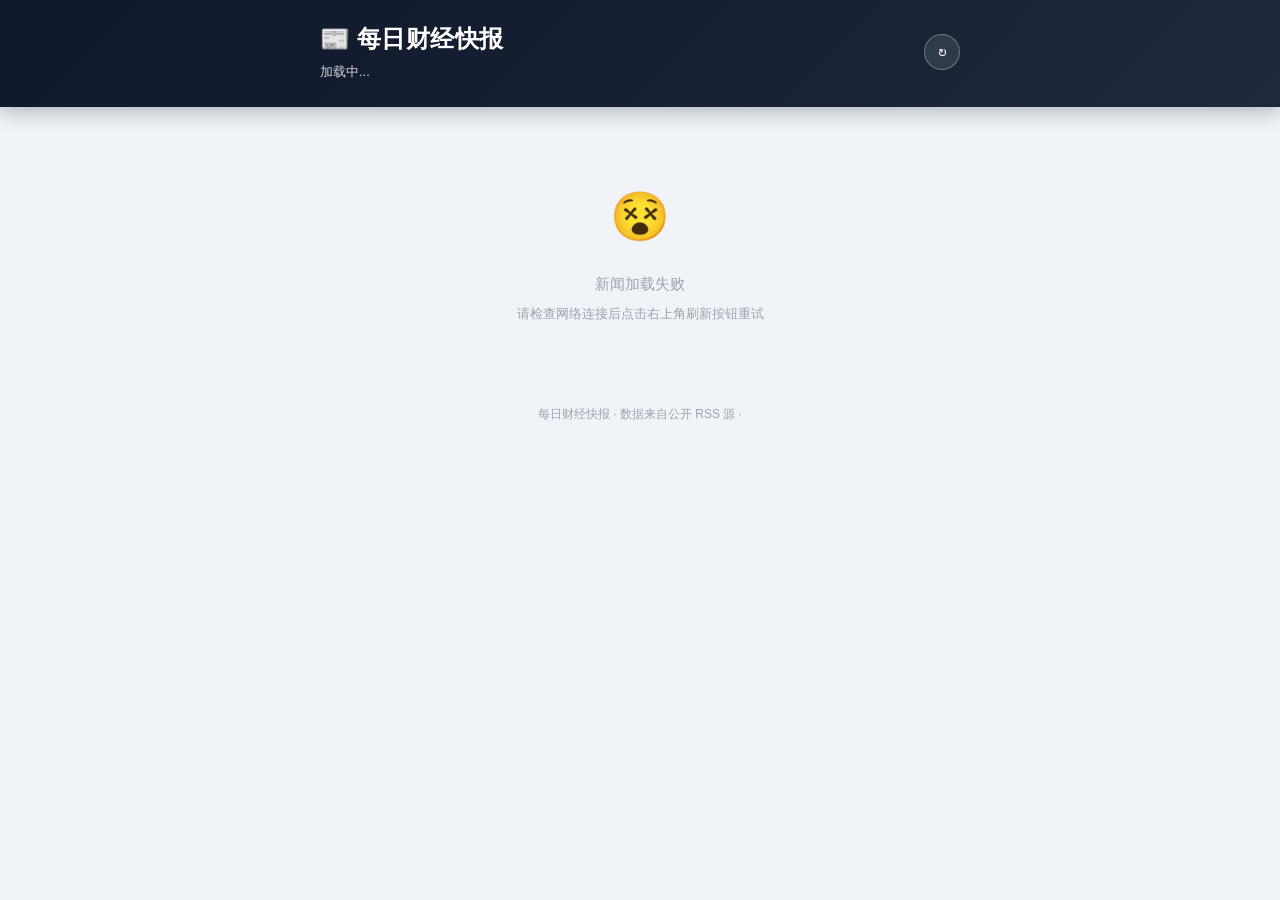
==== templates/index.html @ ac24c730 "Phase 2: 每日财经快报 - 9个新闻源(RSS+API) + 华尔街见闻快讯 + Render部署配置" ====
<!DOCTYPE html>
<html lang="zh-CN">
<head>
    <meta charset="UTF-8">
    <!-- 移动端视口：让网页在手机上以合适的宽度显示 -->
    <meta name="viewport" content="width=device-width, initial-scale=1.0">
    <!-- iOS Safari 全屏模式支持 -->
    <meta name="apple-mobile-web-app-capable" content="yes">
    <meta name="apple-mobile-web-app-status-bar-style" content="black-translucent">
    <title>每日财经快报</title>

    <style>
        /* ==========================================
           CSS 变量 - 全局配色方案（改颜色只需改这里）
           ========================================== */
        :root {
            --bg: #f0f3f7;
            --card-bg: #ffffff;
            --text-primary: #1a1d2e;
            --text-secondary: #6b7280;
            --text-muted: #9ca3af;
            --header-bg-start: #0f172a;
            --header-bg-end: #1e293b;
            --accent: #3b82f6;
            --accent-light: #eff6ff;
            --divider: #e5e7eb;
            --shadow-sm: 0 1px 3px rgba(0, 0, 0, 0.06);
            --shadow-md: 0 4px 12px rgba(0, 0, 0, 0.08);
            --radius-sm: 8px;
            --radius-md: 12px;
            --radius-lg: 16px;
            --font-mono: 'SF Mono', 'Cascadia Code', 'Consolas', monospace;
        }

        /* ==========================================
           全局重置
           ========================================== */
        *, *::before, *::after {
            box-sizing: border-box;
            margin: 0;
            padding: 0;
        }

        body {
            font-family: -apple-system, BlinkMacSystemFont, 'Segoe UI', 'PingFang SC',
                         'Hiragino Sans GB', 'Microsoft YaHei', 'Helvetica Neue', sans-serif;
            background: var(--bg);
            color: var(--text-primary);
            line-height: 1.6;
            -webkit-font-smoothing: antialiased;
            -moz-osx-font-smoothing: grayscale;
            /* 防止 iOS 橡皮筋效果导致的误触 */
            overscroll-behavior-y: contain;
        }

        /* ==========================================
           顶部 Header
           ========================================== */
        .header {
            background: linear-gradient(135deg, var(--header-bg-start), var(--header-bg-end));
            color: #fff;
            padding: 20px 16px 24px;
            position: sticky;
            top: 0;
            z-index: 100;
            box-shadow: 0 4px 20px rgba(15, 23, 42, 0.3);
        }

        .header-inner {
            max-width: 640px;
            margin: 0 auto;
            display: flex;
            align-items: center;
            justify-content: space-between;
        }

        .header-title {
            font-size: 22px;
            font-weight: 700;
            letter-spacing: 0.5px;
        }

        .header-title .icon {
            margin-right: 6px;
        }

        .header-date {
            font-size: 13px;
            opacity: 0.8;
            margin-top: 4px;
        }

        .refresh-btn {
            width: 36px;
            height: 36px;
            border-radius: 50%;
            border: 1.5px solid rgba(255, 255, 255, 0.3);
            background: rgba(255, 255, 255, 0.1);
            color: #fff;
            font-size: 18px;
            cursor: pointer;
            display: flex;
            align-items: center;
            justify-content: center;
            transition: all 0.2s;
            backdrop-filter: blur(4px);
        }

        .refresh-btn:active {
            background: rgba(255, 255, 255, 0.25);
            transform: rotate(90deg);
        }

        .refresh-btn.spinning {
            animation: spin 0.8s linear infinite;
        }

        @keyframes spin {
            to { transform: rotate(360deg); }
        }

        /* ==========================================
           主内容区
           ========================================== */
        .main {
            max-width: 640px;
            margin: 0 auto;
            padding: 0 12px 80px;
        }

        /* ==========================================
           状态栏（新闻数量 + 来源状态）
           ========================================== */
        .stats-bar {
            display: flex;
            align-items: center;
            gap: 10px;
            padding: 14px 16px;
            margin: 12px 4px 0;
            background: var(--card-bg);
            border-radius: var(--radius-md);
            box-shadow: var(--shadow-sm);
            font-size: 13px;
            color: var(--text-secondary);
            flex-wrap: wrap;
        }

        .stats-bar .count {
            font-weight: 700;
            color: var(--text-primary);
            font-size: 16px;
        }

        .stats-dot {
            width: 6px;
            height: 6px;
            border-radius: 50%;
            background: #10b981;
        }

        .stats-dot.error {
            background: #f59e0b;
        }

        .stats-dot.offline {
            background: #ef4444;
        }

        /* ==========================================
           搜索框 + 分类筛选
           ========================================== */
        .toolbar {
            padding: 12px 4px 0;
            display: flex;
            flex-direction: column;
            gap: 10px;
        }

        .search-box {
            position: relative;
        }

        .search-box input {
            width: 100%;
            padding: 10px 14px 10px 38px;
            border: 1.5px solid var(--divider);
            border-radius: var(--radius-md);
            font-size: 14px;
            background: var(--card-bg);
            color: var(--text-primary);
            outline: none;
            transition: border-color 0.2s;
            -webkit-appearance: none;
        }

        .search-box input:focus {
            border-color: var(--accent);
        }

        .search-box .search-icon {
            position: absolute;
            left: 12px;
            top: 50%;
            transform: translateY(-50%);
            font-size: 16px;
            color: var(--text-muted);
            pointer-events: none;
        }

        .filter-chips {
            display: flex;
            gap: 8px;
            overflow-x: auto;
            padding-bottom: 4px;
            -webkit-overflow-scrolling: touch;
            scrollbar-width: none;
        }

        .filter-chips::-webkit-scrollbar {
            display: none;
        }

        .chip {
            flex-shrink: 0;
            padding: 6px 14px;
            border-radius: 20px;
            font-size: 13px;
            font-weight: 500;
            border: 1.5px solid var(--divider);
            background: var(--card-bg);
            color: var(--text-secondary);
            cursor: pointer;
            transition: all 0.2s;
            white-space: nowrap;
            user-select: none;
        }

        .chip:active {
            transform: scale(0.95);
        }

        .chip.active {
            background: var(--accent);
            color: #fff;
            border-color: var(--accent);
        }

        .chip .count {
            margin-left: 4px;
            font-size: 11px;
            opacity: 0.8;
        }

        /* ==========================================
           新闻卡片
           ========================================== */
        .news-list {
            margin-top: 12px;
            display: flex;
            flex-direction: column;
            gap: 10px;
        }

        .news-card {
            background: var(--card-bg);
            border-radius: var(--radius-md);
            padding: 14px 16px;
            box-shadow: var(--shadow-sm);
            cursor: pointer;
            transition: all 0.2s;
            position: relative;
            overflow: hidden;
            border: 1.5px solid transparent;
            /* 点击动画 */
            -webkit-tap-highlight-color: transparent;
        }

        .news-card:active {
            transform: scale(0.985);
            border-color: var(--divider);
        }

        .news-card:hover {
            box-shadow: var(--shadow-md);
        }

        /* 卡片顶行：来源 + 分类 + 时间 */
        .card-meta {
            display: flex;
            align-items: center;
            gap: 8px;
            margin-bottom: 8px;
            flex-wrap: wrap;
        }

        .source-badge {
            display: inline-block;
            padding: 2px 8px;
            border-radius: 4px;
            font-size: 11px;
            font-weight: 600;
            color: #fff;
            letter-spacing: 0.3px;
        }

        .category-tag {
            font-size: 11px;
            padding: 2px 8px;
            border-radius: 4px;
            font-weight: 500;
        }

        /* 英文源标签样式 */
        .lang-en .category-tag {
            background: #fef3c7;
            color: #92400e;
        }

        /* 中文科技类标签 */
        .cat-tech .category-tag {
            background: #d1fae5;
            color: #065f46;
        }

        /* 中文市场类标签 */
        .cat-market .category-tag {
            background: #dbeafe;
            color: #1e40af;
        }
        /* 中文宏观类标签 */
        .cat-macro .category-tag {
            background: #fef3c7;
            color: #92400e;
        }
        /* 半导体 */
        .cat-semi .category-tag {
            background: #cffafe;
            color: #155e75;
        }
        /* 财经快讯 */
        .cat-flash .category-tag {
            background: #fee2e2;
            color: #991b1b;
            font-weight: 600;
        }
        /* 全球市场 */
        .cat-global-market .category-tag {
            background: #ede9fe;
            color: #5b21b6;
        }

        .card-time {
            margin-left: auto;
            font-size: 11px;
            color: var(--text-muted);
            white-space: nowrap;
        }

        .card-title {
            font-size: 15px;
            font-weight: 600;
            line-height: 1.5;
            color: var(--text-primary);
            margin-bottom: 6px;
            display: -webkit-box;
            -webkit-line-clamp: 2;
            -webkit-box-orient: vertical;
            overflow: hidden;
        }

        .card-summary {
            font-size: 13px;
            color: var(--text-secondary);
            line-height: 1.5;
            display: -webkit-box;
            -webkit-line-clamp: 2;
            -webkit-box-orient: vertical;
            overflow: hidden;
        }

        .card-link-hint {
            font-size: 11px;
            color: var(--accent);
            margin-top: 8px;
            display: flex;
            align-items: center;
            gap: 4px;
        }

        /* ==========================================
           骨架屏（加载中）
           ========================================== */
        .skeleton-card {
            background: var(--card-bg);
            border-radius: var(--radius-md);
            padding: 14px 16px;
            box-shadow: var(--shadow-sm);
        }

        .skeleton-line {
            height: 12px;
            background: linear-gradient(90deg, #e5e7eb 25%, #f3f4f6 50%, #e5e7eb 75%);
            background-size: 200% 100%;
            animation: shimmer 1.5s infinite;
            border-radius: 4px;
            margin-bottom: 10px;
        }

        .skeleton-line.short { width: 40%; }
        .skeleton-line.medium { width: 70%; }
        .skeleton-line.long { width: 90%; }

        @keyframes shimmer {
            0% { background-position: -200% 0; }
            100% { background-position: 200% 0; }
        }

        /* ==========================================
           状态提示（加载失败 / 空数据）
           ========================================== */
        .state-message {
            text-align: center;
            padding: 60px 20px;
            color: var(--text-muted);
        }

        .state-message .emoji {
            font-size: 48px;
            margin-bottom: 16px;
        }

        .state-message .text {
            font-size: 15px;
            margin-bottom: 8px;
        }

        .state-message .sub {
            font-size: 13px;
        }

        /* ==========================================
           底部
           ========================================== */
        .footer {
            text-align: center;
            padding: 20px;
            color: var(--text-muted);
            font-size: 12px;
        }

        /* ==========================================
           响应式调整（大屏设备）
           ========================================== */
        @media (min-width: 768px) {
            .header-title {
                font-size: 24px;
            }
            .news-card {
                padding: 18px 20px;
            }
            .card-title {
                font-size: 16px;
            }
        }
    </style>
</head>
<body>

    <!-- ======== 顶部导航栏 ======== -->
    <header class="header">
        <div class="header-inner">
            <div>
                <div class="header-title">
                    <span class="icon">📰</span>每日财经快报
                </div>
                <div class="header-date" id="headerDate">加载中...</div>
            </div>
            <button class="refresh-btn" id="refreshBtn" onclick="loadNews(true)" title="刷新">
                ↻
            </button>
        </div>
    </header>

    <!-- ======== 主内容区 ======== -->
    <main class="main">

        <!-- 状态栏 -->
        <div class="stats-bar" id="statsBar" style="display:none;">
            <span>📊 共 <span class="count" id="newsCount">0</span> 条新闻</span>
            <span class="stats-dot" id="statsDot"></span>
            <span id="statsText" style="font-size:12px;"></span>
        </div>

        <!-- 搜索 + 筛选 -->
        <div class="toolbar" id="toolbar" style="display:none;">
            <div class="search-box">
                <span class="search-icon">🔍</span>
                <input type="search" id="searchInput" placeholder="搜索标题、来源、内容…" oninput="renderNews()">
            </div>
            <div class="filter-chips" id="filterChips">
                <!-- JS 动态生成 -->
            </div>
        </div>

        <!-- 新闻列表容器 -->
        <div class="news-list" id="newsList">
            <!-- 初始加载中 → 骨架屏 -->
            <div class="skeleton-card">
                <div class="skeleton-line short"></div>
                <div class="skeleton-line long"></div>
                <div class="skeleton-line medium"></div>
            </div>
            <div class="skeleton-card">
                <div class="skeleton-line short"></div>
                <div class="skeleton-line long"></div>
                <div class="skeleton-line medium"></div>
            </div>
            <div class="skeleton-card">
                <div class="skeleton-line short"></div>
                <div class="skeleton-line long"></div>
                <div class="skeleton-line medium"></div>
            </div>
            <div class="skeleton-card">
                <div class="skeleton-line short"></div>
                <div class="skeleton-line long"></div>
                <div class="skeleton-line medium"></div>
            </div>
        </div>

        <!-- 底部 -->
        <div class="footer">
            每日财经快报 · 数据来自公开 RSS 源 · <span id="cacheTime"></span>
        </div>
    </main>

    <!-- ==========================================
         JavaScript 逻辑
         ========================================== -->
    <script>
        // ========== 全局状态 ==========
        let allArticles = [];        // 所有新闻
        let sourcesInfo = [];        // 来源状态信息
        let currentFilter = 'all';   // 当前分类筛选
        let isLoading = false;

        // ========== 页面加载时自动获取新闻 ==========
        document.addEventListener('DOMContentLoaded', () => {
            loadNews(false);
        });

        // ========== 获取新闻数据 ==========
        async function loadNews(forceRefresh) {
            if (isLoading) return;
            isLoading = true;

            const refreshBtn = document.getElementById('refreshBtn');
            refreshBtn.classList.add('spinning');

            try {
                const endpoint = forceRefresh ? '/api/refresh' : '/api/news';
                const resp = await fetch(endpoint);
                if (!resp.ok) throw new Error(`HTTP ${resp.status}`);

                const data = await resp.json();

                // 更新全局状态
                allArticles = data.articles || [];
                sourcesInfo = data.sources || [];

                // 更新 UI
                updateHeader(data.date);
                updateStats(data.total, data.sources);
                buildFilterChips();
                renderNews();
                document.getElementById('cacheTime').textContent =
                    `数据更新于 ${data.cached_at}`;

                // 显示之前隐藏的元素
                document.getElementById('statsBar').style.display = 'flex';
                document.getElementById('toolbar').style.display = 'flex';

            } catch (err) {
                console.error('获取新闻失败:', err);
                document.getElementById('newsList').innerHTML = `
                    <div class="state-message">
                        <div class="emoji">😵</div>
                        <div class="text">新闻加载失败</div>
                        <div class="sub">请检查网络连接后点击右上角刷新按钮重试</div>
                    </div>`;
            } finally {
                isLoading = false;
                refreshBtn.classList.remove('spinning');
            }
        }

        // ========== 更新顶部日期 ==========
        function updateHeader(dateStr) {
            document.getElementById('headerDate').textContent = dateStr || '';
        }

        // ========== 更新状态栏 ==========
        function updateStats(total, sources) {
            document.getElementById('newsCount').textContent = total;

            const okCount = sources.filter(s => !s.error).length;
            const errCount = sources.filter(s => s.error).length;
            const totalSources = sources.length;

            const dot = document.getElementById('statsDot');
            dot.className = 'stats-dot';
            if (errCount === totalSources) {
                dot.classList.add('offline');
            } else if (errCount > 0) {
                dot.classList.add('error');
            }

            document.getElementById('statsText').textContent =
                `${okCount}/${totalSources} 个来源正常`;
        }

        // ========== 构建分类筛选按钮 ==========
        function buildFilterChips() {
            // 统计每个分类的文章数
            const catCount = {};
            allArticles.forEach(a => {
                const cat = a.category || '其他';
                catCount[cat] = (catCount[cat] || 0) + 1;
            });

            // 生成 chip 按钮
            let html = `<span class="chip active" data-filter="all" onclick="setFilter('all', this)">
                全部<span class="count">${allArticles.length}</span>
            </span>`;

            for (const [cat, count] of Object.entries(catCount)) {
                html += `<span class="chip" data-filter="${cat}" onclick="setFilter('${cat}', this)">
                    ${cat}<span class="count">${count}</span>
                </span>`;
            }

            document.getElementById('filterChips').innerHTML = html;
        }

        // ========== 切换分类筛选 ==========
        function setFilter(filter, el) {
            currentFilter = filter;
            // 更新 chip 高亮
            document.querySelectorAll('.chip').forEach(c => c.classList.remove('active'));
            el.classList.add('active');
            renderNews();
        }

        // ========== 渲染新闻列表 ==========
        function renderNews() {
            const searchTerm = document.getElementById('searchInput').value.trim().toLowerCase();
            const container = document.getElementById('newsList');

            // 筛选逻辑
            let filtered = allArticles;

            // 分类筛选
            if (currentFilter !== 'all') {
                filtered = filtered.filter(a => a.category === currentFilter);
            }

            // 关键词搜索（标题 + 来源 + 摘要）
            if (searchTerm) {
                filtered = filtered.filter(a =>
                    a.title.toLowerCase().includes(searchTerm) ||
                    a.source.toLowerCase().includes(searchTerm) ||
                    a.summary.toLowerCase().includes(searchTerm)
                );
            }

            // 空状态
            if (filtered.length === 0) {
                container.innerHTML = `
                    <div class="state-message">
                        <div class="emoji">📭</div>
                        <div class="text">${searchTerm ? '没有匹配的新闻' : '暂无新闻'}</div>
                        <div class="sub">${searchTerm ? '试试其他关键词？' : '请点击右上角刷新按钮获取最新新闻'}</div>
                    </div>`;
                return;
            }

            // 渲染卡片
            container.innerHTML = filtered.map(article => {
                // 分类决定卡片的额外 CSS 类
                let extraClass = '';
                const cat = article.category || '';
                if (cat.includes('快讯') || cat.includes('财经')) {
                    extraClass = 'cat-flash';
                } else if (cat.includes('科技') || cat.includes('Tech') || cat.includes('半导体') || cat.includes('AI') || cat.includes('数字')) {
                    extraClass = 'cat-tech';
                } else if (cat.includes('市场') || cat.includes('A股') || cat.includes('全球')) {
                    extraClass = 'cat-global-market';
                } else if (cat.includes('宏观')) {
                    extraClass = 'cat-macro';
                }

                if (article.lang === 'en') {
                    extraClass += ' lang-en';
                }

                return `
                <div class="news-card ${extraClass}" onclick="openArticle('${escapeHtml(article.link)}')">
                    <div class="card-meta">
                        <span class="source-badge" style="background:${article.color || '#3b82f6'}">
                            ${escapeHtml(article.source)}
                        </span>
                        <span class="category-tag">${escapeHtml(article.category || '综合')}</span>
                        <span class="card-time">${escapeHtml(article.time || '')}</span>
                    </div>
                    <div class="card-title">${escapeHtml(article.title)}</div>
                    ${article.summary ? `<div class="card-summary">${escapeHtml(article.summary)}</div>` : ''}
                    <div class="card-link-hint">
                        📎 阅读原文
                    </div>
                </div>`;
            }).join('');
        }

        // ========== 打开原文链接 ==========
        function openArticle(url) {
            if (!url) return;
            window.open(url, '_blank');
        }

        // ========== HTML 转义（防 XSS） ==========
        function escapeHtml(str) {
            const div = document.createElement('div');
            div.textContent = str;
            return div.innerHTML;
        }

        // ========== 下拉刷新（移动端） ==========
        let touchStartY = 0;
        document.addEventListener('touchstart', e => {
            touchStartY = e.touches[0].clientY;
        }, { passive: true });

        document.addEventListener('touchmove', e => {
            const scrollTop = document.documentElement.scrollTop || document.body.scrollTop;
            const touchY = e.touches[0].clientY;
            // 在顶部下拉超过 60px 触发刷新
            if (scrollTop <= 0 && touchY - touchStartY > 60) {
                loadNews(true);
            }
        }, { passive: true });
    </script>
</body>
</html>
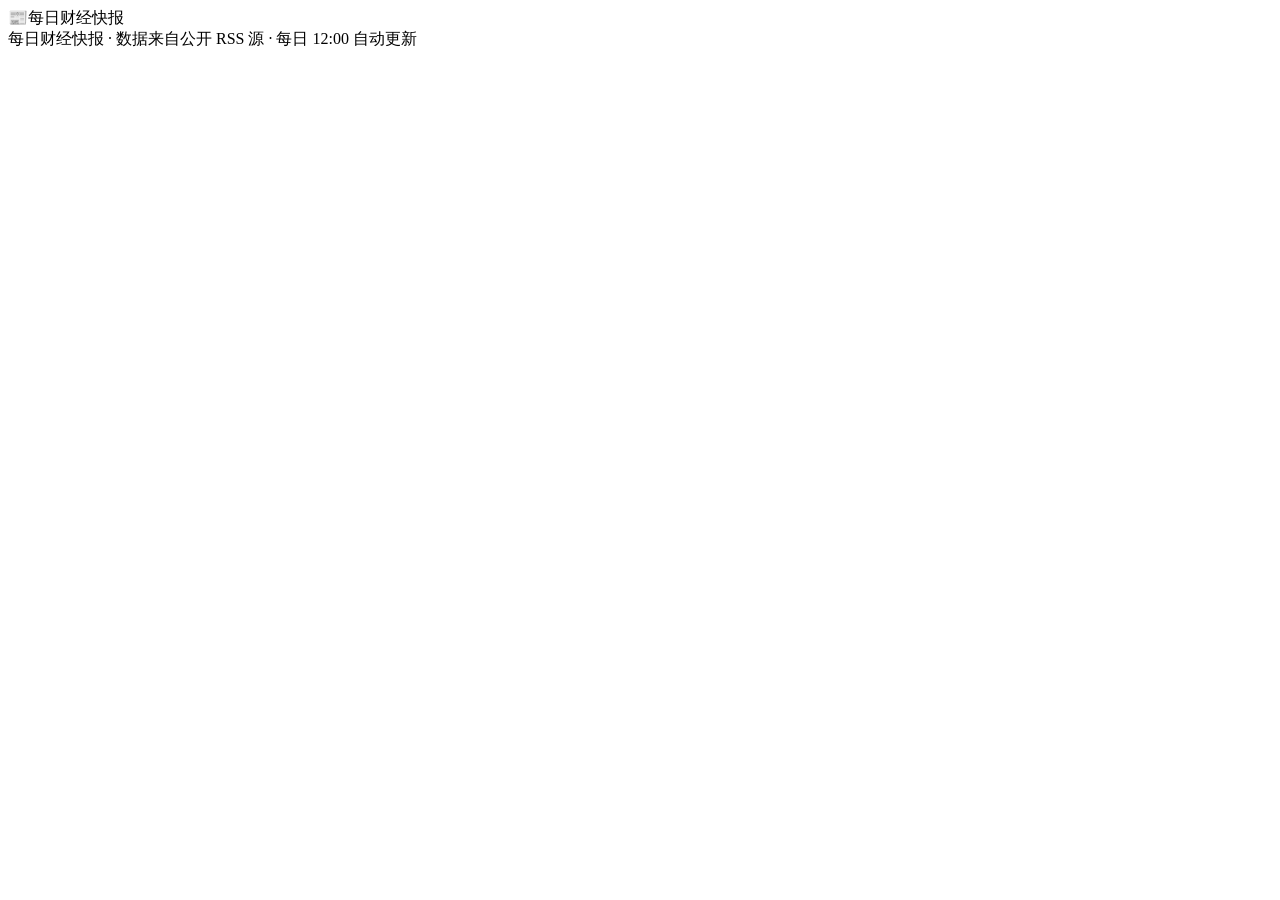
==== commit 7259326e: "V3: 静态化改造 — 构建时生成 + CDN 托管，消除冷启动 架构：从「常驻 Flask 服务响应请求」改为「定时构建静态产物 + CDN 直出」。 fetchers/ 与 services/ 的" ====
--- a/templates/index.html
+++ b/templates/index.html
@@ -9,460 +9,11 @@
     <meta name="apple-mobile-web-app-status-bar-style" content="black-translucent">
     <title>每日财经快报</title>
 
-    <style>
-        /* ==========================================
-           CSS 变量 - 全局配色方案（改颜色只需改这里）
-           ========================================== */
-        :root {
-            --bg: #f0f3f7;
-            --card-bg: #ffffff;
-            --text-primary: #1a1d2e;
-            --text-secondary: #6b7280;
-            --text-muted: #9ca3af;
-            --header-bg-start: #0f172a;
-            --header-bg-end: #1e293b;
-            --accent: #3b82f6;
-            --accent-light: #eff6ff;
-            --divider: #e5e7eb;
-            --shadow-sm: 0 1px 3px rgba(0, 0, 0, 0.06);
-            --shadow-md: 0 4px 12px rgba(0, 0, 0, 0.08);
-            --radius-sm: 8px;
-            --radius-md: 12px;
-            --radius-lg: 16px;
-            --font-mono: 'SF Mono', 'Cascadia Code', 'Consolas', monospace;
-        }
+    <!-- 内联 SVG 图标（📰），避免额外的 favicon 请求 -->
+    <link rel="icon" href="[data-uri]">
 
-        /* ==========================================
-           全局重置
-           ========================================== */
-        *, *::before, *::after {
-            box-sizing: border-box;
-            margin: 0;
-            padding: 0;
-        }
-
-        body {
-            font-family: -apple-system, BlinkMacSystemFont, 'Segoe UI', 'PingFang SC',
-                         'Hiragino Sans GB', 'Microsoft YaHei', 'Helvetica Neue', sans-serif;
-            background: var(--bg);
-            color: var(--text-primary);
-            line-height: 1.6;
-            -webkit-font-smoothing: antialiased;
-            -moz-osx-font-smoothing: grayscale;
-            /* 防止 iOS 橡皮筋效果导致的误触 */
-            overscroll-behavior-y: contain;
-        }
-
-        /* ==========================================
-           顶部 Header
-           ========================================== */
-        .header {
-            background: linear-gradient(135deg, var(--header-bg-start), var(--header-bg-end));
-            color: #fff;
-            padding: 20px 16px 24px;
-            position: sticky;
-            top: 0;
-            z-index: 100;
-            box-shadow: 0 4px 20px rgba(15, 23, 42, 0.3);
-        }
-
-        .header-inner {
-            max-width: 640px;
-            margin: 0 auto;
-            display: flex;
-            align-items: center;
-            justify-content: space-between;
-        }
-
-        .header-title {
-            font-size: 22px;
-            font-weight: 700;
-            letter-spacing: 0.5px;
-        }
-
-        .header-title .icon {
-            margin-right: 6px;
-        }
-
-        .header-date {
-            font-size: 13px;
-            opacity: 0.8;
-            margin-top: 4px;
-        }
-
-        .refresh-btn {
-            width: 36px;
-            height: 36px;
-            border-radius: 50%;
-            border: 1.5px solid rgba(255, 255, 255, 0.3);
-            background: rgba(255, 255, 255, 0.1);
-            color: #fff;
-            font-size: 18px;
-            cursor: pointer;
-            display: flex;
-            align-items: center;
-            justify-content: center;
-            transition: all 0.2s;
-            backdrop-filter: blur(4px);
-        }
-
-        .refresh-btn:active {
-            background: rgba(255, 255, 255, 0.25);
-            transform: rotate(90deg);
-        }
-
-        .refresh-btn.spinning {
-            animation: spin 0.8s linear infinite;
-        }
-
-        @keyframes spin {
-            to { transform: rotate(360deg); }
-        }
-
-        /* ==========================================
-           主内容区
-           ========================================== */
-        .main {
-            max-width: 640px;
-            margin: 0 auto;
-            padding: 0 12px 80px;
-        }
-
-        /* ==========================================
-           状态栏（新闻数量 + 来源状态）
-           ========================================== */
-        .stats-bar {
-            display: flex;
-            align-items: center;
-            gap: 10px;
-            padding: 14px 16px;
-            margin: 12px 4px 0;
-            background: var(--card-bg);
-            border-radius: var(--radius-md);
-            box-shadow: var(--shadow-sm);
-            font-size: 13px;
-            color: var(--text-secondary);
-            flex-wrap: wrap;
-        }
-
-        .stats-bar .count {
-            font-weight: 700;
-            color: var(--text-primary);
-            font-size: 16px;
-        }
-
-        .stats-dot {
-            width: 6px;
-            height: 6px;
-            border-radius: 50%;
-            background: #10b981;
-        }
-
-        .stats-dot.error {
-            background: #f59e0b;
-        }
-
-        .stats-dot.offline {
-            background: #ef4444;
-        }
-
-        /* ==========================================
-           搜索框 + 分类筛选
-           ========================================== */
-        .toolbar {
-            padding: 12px 4px 0;
-            display: flex;
-            flex-direction: column;
-            gap: 10px;
-        }
-
-        .search-box {
-            position: relative;
-        }
-
-        .search-box input {
-            width: 100%;
-            padding: 10px 14px 10px 38px;
-            border: 1.5px solid var(--divider);
-            border-radius: var(--radius-md);
-            font-size: 14px;
-            background: var(--card-bg);
-            color: var(--text-primary);
-            outline: none;
-            transition: border-color 0.2s;
-            -webkit-appearance: none;
-        }
-
-        .search-box input:focus {
-            border-color: var(--accent);
-        }
-
-        .search-box .search-icon {
-            position: absolute;
-            left: 12px;
-            top: 50%;
-            transform: translateY(-50%);
-            font-size: 16px;
-            color: var(--text-muted);
-            pointer-events: none;
-        }
-
-        .filter-chips {
-            display: flex;
-            gap: 8px;
-            overflow-x: auto;
-            padding-bottom: 4px;
-            -webkit-overflow-scrolling: touch;
-            scrollbar-width: none;
-        }
-
-        .filter-chips::-webkit-scrollbar {
-            display: none;
-        }
-
-        .chip {
-            flex-shrink: 0;
-            padding: 6px 14px;
-            border-radius: 20px;
-            font-size: 13px;
-            font-weight: 500;
-            border: 1.5px solid var(--divider);
-            background: var(--card-bg);
-            color: var(--text-secondary);
-            cursor: pointer;
-            transition: all 0.2s;
-            white-space: nowrap;
-            user-select: none;
-        }
-
-        .chip:active {
-            transform: scale(0.95);
-        }
-
-        .chip.active {
-            background: var(--accent);
-            color: #fff;
-            border-color: var(--accent);
-        }
-
-        .chip .count {
-            margin-left: 4px;
-            font-size: 11px;
-            opacity: 0.8;
-        }
-
-        /* ==========================================
-           新闻卡片
-           ========================================== */
-        .news-list {
-            margin-top: 12px;
-            display: flex;
-            flex-direction: column;
-            gap: 10px;
-        }
-
-        .news-card {
-            background: var(--card-bg);
-            border-radius: var(--radius-md);
-            padding: 14px 16px;
-            box-shadow: var(--shadow-sm);
-            cursor: pointer;
-            transition: all 0.2s;
-            position: relative;
-            overflow: hidden;
-            border: 1.5px solid transparent;
-            /* 点击动画 */
-            -webkit-tap-highlight-color: transparent;
-        }
-
-        .news-card:active {
-            transform: scale(0.985);
-            border-color: var(--divider);
-        }
-
-        .news-card:hover {
-            box-shadow: var(--shadow-md);
-        }
-
-        /* 卡片顶行：来源 + 分类 + 时间 */
-        .card-meta {
-            display: flex;
-            align-items: center;
-            gap: 8px;
-            margin-bottom: 8px;
-            flex-wrap: wrap;
-        }
-
-        .source-badge {
-            display: inline-block;
-            padding: 2px 8px;
-            border-radius: 4px;
-            font-size: 11px;
-            font-weight: 600;
-            color: #fff;
-            letter-spacing: 0.3px;
-        }
-
-        .category-tag {
-            font-size: 11px;
-            padding: 2px 8px;
-            border-radius: 4px;
-            font-weight: 500;
-        }
-
-        /* 英文源标签样式 */
-        .lang-en .category-tag {
-            background: #fef3c7;
-            color: #92400e;
-        }
-
-        /* 中文科技类标签 */
-        .cat-tech .category-tag {
-            background: #d1fae5;
-            color: #065f46;
-        }
-
-        /* 中文市场类标签 */
-        .cat-market .category-tag {
-            background: #dbeafe;
-            color: #1e40af;
-        }
-        /* 中文宏观类标签 */
-        .cat-macro .category-tag {
-            background: #fef3c7;
-            color: #92400e;
-        }
-        /* 半导体 */
-        .cat-semi .category-tag {
-            background: #cffafe;
-            color: #155e75;
-        }
-        /* 财经快讯 */
-        .cat-flash .category-tag {
-            background: #fee2e2;
-            color: #991b1b;
-            font-weight: 600;
-        }
-        /* 全球市场 */
-        .cat-global-market .category-tag {
-            background: #ede9fe;
-            color: #5b21b6;
-        }
-
-        .card-time {
-            margin-left: auto;
-            font-size: 11px;
-            color: var(--text-muted);
-            white-space: nowrap;
-        }
-
-        .card-title {
-            font-size: 15px;
-            font-weight: 600;
-            line-height: 1.5;
-            color: var(--text-primary);
-            margin-bottom: 6px;
-            display: -webkit-box;
-            -webkit-line-clamp: 2;
-            -webkit-box-orient: vertical;
-            overflow: hidden;
-        }
-
-        .card-summary {
-            font-size: 13px;
-            color: var(--text-secondary);
-            line-height: 1.5;
-            display: -webkit-box;
-            -webkit-line-clamp: 2;
-            -webkit-box-orient: vertical;
-            overflow: hidden;
-        }
-
-        .card-link-hint {
-            font-size: 11px;
-            color: var(--accent);
-            margin-top: 8px;
-            display: flex;
-            align-items: center;
-            gap: 4px;
-        }
-
-        /* ==========================================
-           骨架屏（加载中）
-           ========================================== */
-        .skeleton-card {
-            background: var(--card-bg);
-            border-radius: var(--radius-md);
-            padding: 14px 16px;
-            box-shadow: var(--shadow-sm);
-        }
-
-        .skeleton-line {
-            height: 12px;
-            background: linear-gradient(90deg, #e5e7eb 25%, #f3f4f6 50%, #e5e7eb 75%);
-            background-size: 200% 100%;
-            animation: shimmer 1.5s infinite;
-            border-radius: 4px;
-            margin-bottom: 10px;
-        }
-
-        .skeleton-line.short { width: 40%; }
-        .skeleton-line.medium { width: 70%; }
-        .skeleton-line.long { width: 90%; }
-
-        @keyframes shimmer {
-            0% { background-position: -200% 0; }
-            100% { background-position: 200% 0; }
-        }
-
-        /* ==========================================
-           状态提示（加载失败 / 空数据）
-           ========================================== */
-        .state-message {
-            text-align: center;
-            padding: 60px 20px;
-            color: var(--text-muted);
-        }
-
-        .state-message .emoji {
-            font-size: 48px;
-            margin-bottom: 16px;
-        }
-
-        .state-message .text {
-            font-size: 15px;
-            margin-bottom: 8px;
-        }
-
-        .state-message .sub {
-            font-size: 13px;
-        }
-
-        /* ==========================================
-           底部
-           ========================================== */
-        .footer {
-            text-align: center;
-            padding: 20px;
-            color: var(--text-muted);
-            font-size: 12px;
-        }
-
-        /* ==========================================
-           响应式调整（大屏设备）
-           ========================================== */
-        @media (min-width: 768px) {
-            .header-title {
-                font-size: 24px;
-            }
-            .news-card {
-                padding: 18px 20px;
-            }
-            .card-title {
-                font-size: 16px;
-            }
-        }
-    </style>
+    <!-- 相对路径：站点可部署在任意子路径下 -->
+    <link rel="stylesheet" href="static/style.css">
 </head>
 <body>
 
@@ -473,26 +24,23 @@
                 <div class="header-title">
                     <span class="icon">📰</span>每日财经快报
                 </div>
-                <div class="header-date" id="headerDate">加载中...</div>
+                <div class="header-date" id="headerDate"></div>
             </div>
-            <button class="refresh-btn" id="refreshBtn" onclick="loadNews(true)" title="刷新">
-                ↻
-            </button>
         </div>
     </header>
 
     <!-- ======== 主内容区 ======== -->
     <main class="main">
 
-        <!-- 状态栏 -->
-        <div class="stats-bar" id="statsBar" style="display:none;">
+        <!-- 状态栏（数据就绪后由 JS 显示） -->
+        <div class="stats-bar" id="statsBar" hidden>
             <span>📊 共 <span class="count" id="newsCount">0</span> 条新闻</span>
             <span class="stats-dot" id="statsDot"></span>
             <span id="statsText" style="font-size:12px;"></span>
         </div>
 
-        <!-- 搜索 + 筛选 -->
-        <div class="toolbar" id="toolbar" style="display:none;">
+        <!-- 搜索 + 筛选（数据就绪后由 JS 显示） -->
+        <div class="toolbar" id="toolbar" hidden>
             <div class="search-box">
                 <span class="search-icon">🔍</span>
                 <input type="search" id="searchInput" placeholder="搜索标题、来源、内容…" oninput="renderNews()">
@@ -503,250 +51,18 @@
         </div>
 
         <!-- 新闻列表容器 -->
-        <div class="news-list" id="newsList">
-            <!-- 初始加载中 → 骨架屏 -->
-            <div class="skeleton-card">
-                <div class="skeleton-line short"></div>
-                <div class="skeleton-line long"></div>
-                <div class="skeleton-line medium"></div>
-            </div>
-            <div class="skeleton-card">
-                <div class="skeleton-line short"></div>
-                <div class="skeleton-line long"></div>
-                <div class="skeleton-line medium"></div>
-            </div>
-            <div class="skeleton-card">
-                <div class="skeleton-line short"></div>
-                <div class="skeleton-line long"></div>
-                <div class="skeleton-line medium"></div>
-            </div>
-            <div class="skeleton-card">
-                <div class="skeleton-line short"></div>
-                <div class="skeleton-line long"></div>
-                <div class="skeleton-line medium"></div>
-            </div>
-        </div>
+        <div class="news-list" id="newsList"></div>
 
         <!-- 底部 -->
         <div class="footer">
-            每日财经快报 · 数据来自公开 RSS 源 · <span id="cacheTime"></span>
+            每日财经快报 · 数据来自公开 RSS 源 · 每日 12:00 自动更新<br>
+            <span id="updatedAt"></span>
         </div>
     </main>
 
-    <!-- ==========================================
-         JavaScript 逻辑
-         ========================================== -->
-    <script>
-        // ========== 全局状态 ==========
-        let allArticles = [];        // 所有新闻
-        let sourcesInfo = [];        // 来源状态信息
-        let currentFilter = 'all';   // 当前分类筛选
-        let isLoading = false;
+    <!-- 构建时由 build.py 在此注入新闻数据（window.__NEWS_DATA__） -->
+    <!--__NEWS_DATA__-->
 
-        // ========== 页面加载时自动获取新闻 ==========
-        document.addEventListener('DOMContentLoaded', () => {
-            loadNews(false);
-        });
-
-        // ========== 获取新闻数据 ==========
-        async function loadNews(forceRefresh) {
-            if (isLoading) return;
-            isLoading = true;
-
-            const refreshBtn = document.getElementById('refreshBtn');
-            refreshBtn.classList.add('spinning');
-
-            try {
-                const endpoint = forceRefresh ? '/api/refresh' : '/api/news';
-                const resp = await fetch(endpoint);
-                if (!resp.ok) throw new Error(`HTTP ${resp.status}`);
-
-                const data = await resp.json();
-
-                // 更新全局状态
-                allArticles = data.articles || [];
-                sourcesInfo = data.sources || [];
-
-                // 更新 UI
-                updateHeader(data.date);
-                updateStats(data.total, data.sources);
-                buildFilterChips();
-                renderNews();
-                document.getElementById('cacheTime').textContent =
-                    `数据更新于 ${data.cached_at}`;
-
-                // 显示之前隐藏的元素
-                document.getElementById('statsBar').style.display = 'flex';
-                document.getElementById('toolbar').style.display = 'flex';
-
-            } catch (err) {
-                console.error('获取新闻失败:', err);
-                document.getElementById('newsList').innerHTML = `
-                    <div class="state-message">
-                        <div class="emoji">😵</div>
-                        <div class="text">新闻加载失败</div>
-                        <div class="sub">请检查网络连接后点击右上角刷新按钮重试</div>
-                    </div>`;
-            } finally {
-                isLoading = false;
-                refreshBtn.classList.remove('spinning');
-            }
-        }
-
-        // ========== 更新顶部日期 ==========
-        function updateHeader(dateStr) {
-            document.getElementById('headerDate').textContent = dateStr || '';
-        }
-
-        // ========== 更新状态栏 ==========
-        function updateStats(total, sources) {
-            document.getElementById('newsCount').textContent = total;
-
-            const okCount = sources.filter(s => !s.error).length;
-            const errCount = sources.filter(s => s.error).length;
-            const totalSources = sources.length;
-
-            const dot = document.getElementById('statsDot');
-            dot.className = 'stats-dot';
-            if (errCount === totalSources) {
-                dot.classList.add('offline');
-            } else if (errCount > 0) {
-                dot.classList.add('error');
-            }
-
-            document.getElementById('statsText').textContent =
-                `${okCount}/${totalSources} 个来源正常`;
-        }
-
-        // ========== 构建分类筛选按钮 ==========
-        function buildFilterChips() {
-            // 统计每个分类的文章数
-            const catCount = {};
-            allArticles.forEach(a => {
-                const cat = a.category || '其他';
-                catCount[cat] = (catCount[cat] || 0) + 1;
-            });
-
-            // 生成 chip 按钮
-            let html = `<span class="chip active" data-filter="all" onclick="setFilter('all', this)">
-                全部<span class="count">${allArticles.length}</span>
-            </span>`;
-
-            for (const [cat, count] of Object.entries(catCount)) {
-                html += `<span class="chip" data-filter="${cat}" onclick="setFilter('${cat}', this)">
-                    ${cat}<span class="count">${count}</span>
-                </span>`;
-            }
-
-            document.getElementById('filterChips').innerHTML = html;
-        }
-
-        // ========== 切换分类筛选 ==========
-        function setFilter(filter, el) {
-            currentFilter = filter;
-            // 更新 chip 高亮
-            document.querySelectorAll('.chip').forEach(c => c.classList.remove('active'));
-            el.classList.add('active');
-            renderNews();
-        }
-
-        // ========== 渲染新闻列表 ==========
-        function renderNews() {
-            const searchTerm = document.getElementById('searchInput').value.trim().toLowerCase();
-            const container = document.getElementById('newsList');
-
-            // 筛选逻辑
-            let filtered = allArticles;
-
-            // 分类筛选
-            if (currentFilter !== 'all') {
-                filtered = filtered.filter(a => a.category === currentFilter);
-            }
-
-            // 关键词搜索（标题 + 来源 + 摘要）
-            if (searchTerm) {
-                filtered = filtered.filter(a =>
-                    a.title.toLowerCase().includes(searchTerm) ||
-                    a.source.toLowerCase().includes(searchTerm) ||
-                    a.summary.toLowerCase().includes(searchTerm)
-                );
-            }
-
-            // 空状态
-            if (filtered.length === 0) {
-                container.innerHTML = `
-                    <div class="state-message">
-                        <div class="emoji">📭</div>
-                        <div class="text">${searchTerm ? '没有匹配的新闻' : '暂无新闻'}</div>
-                        <div class="sub">${searchTerm ? '试试其他关键词？' : '请点击右上角刷新按钮获取最新新闻'}</div>
-                    </div>`;
-                return;
-            }
-
-            // 渲染卡片
-            container.innerHTML = filtered.map(article => {
-                // 分类决定卡片的额外 CSS 类
-                let extraClass = '';
-                const cat = article.category || '';
-                if (cat.includes('快讯') || cat.includes('财经')) {
-                    extraClass = 'cat-flash';
-                } else if (cat.includes('科技') || cat.includes('Tech') || cat.includes('半导体') || cat.includes('AI') || cat.includes('数字')) {
-                    extraClass = 'cat-tech';
-                } else if (cat.includes('市场') || cat.includes('A股') || cat.includes('全球')) {
-                    extraClass = 'cat-global-market';
-                } else if (cat.includes('宏观')) {
-                    extraClass = 'cat-macro';
-                }
-
-                if (article.lang === 'en') {
-                    extraClass += ' lang-en';
-                }
-
-                return `
-                <div class="news-card ${extraClass}" onclick="openArticle('${escapeHtml(article.link)}')">
-                    <div class="card-meta">
-                        <span class="source-badge" style="background:${article.color || '#3b82f6'}">
-                            ${escapeHtml(article.source)}
-                        </span>
-                        <span class="category-tag">${escapeHtml(article.category || '综合')}</span>
-                        <span class="card-time">${escapeHtml(article.time || '')}</span>
-                    </div>
-                    <div class="card-title">${escapeHtml(article.title)}</div>
-                    ${article.summary ? `<div class="card-summary">${escapeHtml(article.summary)}</div>` : ''}
-                    <div class="card-link-hint">
-                        📎 阅读原文
-                    </div>
-                </div>`;
-            }).join('');
-        }
-
-        // ========== 打开原文链接 ==========
-        function openArticle(url) {
-            if (!url) return;
-            window.open(url, '_blank');
-        }
-
-        // ========== HTML 转义（防 XSS） ==========
-        function escapeHtml(str) {
-            const div = document.createElement('div');
-            div.textContent = str;
-            return div.innerHTML;
-        }
-
-        // ========== 下拉刷新（移动端） ==========
-        let touchStartY = 0;
-        document.addEventListener('touchstart', e => {
-            touchStartY = e.touches[0].clientY;
-        }, { passive: true });
-
-        document.addEventListener('touchmove', e => {
-            const scrollTop = document.documentElement.scrollTop || document.body.scrollTop;
-            const touchY = e.touches[0].clientY;
-            // 在顶部下拉超过 60px 触发刷新
-            if (scrollTop <= 0 && touchY - touchStartY > 60) {
-                loadNews(true);
-            }
-        }, { passive: true });
-    </script>
+    <script src="static/app.js"></script>
 </body>
 </html>
